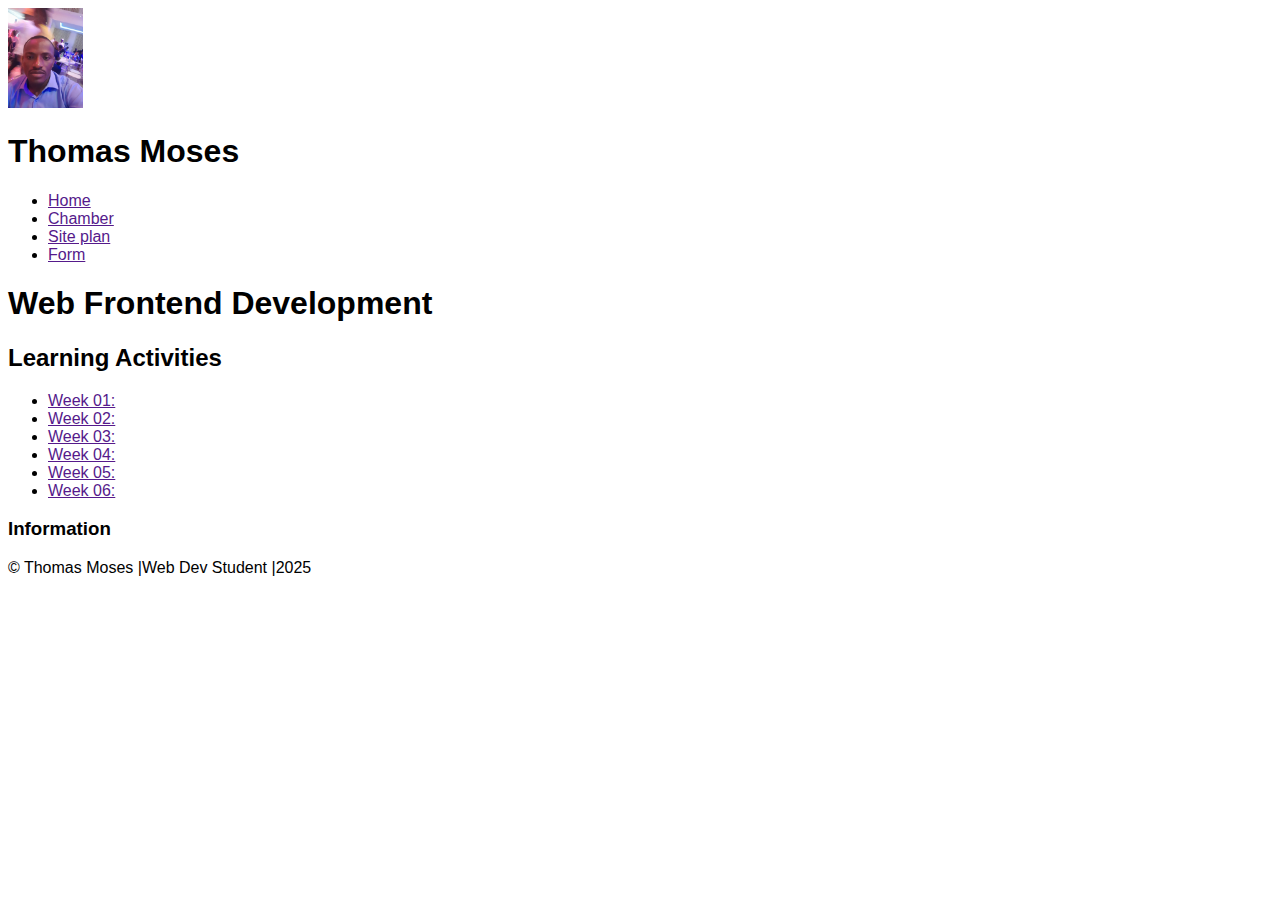
==== week01/index.html @ 79359536 "few changes to chamber project" ====
<!DOCTYPE html>
<html lang="en">

<head>
    <meta charset="UTF-8">
    <meta name="viewport" content="width=device-width, initial-scale=1.0">
    <title>Thomas Moses - WDD230 - Web Frontend Development</title>
    <meta name="description" content="WDD230 - Web Frontend Development - Course assignment portal">
    <meta name="author" content="Thomas Moses">
    <link rel="preconnect" href="https://fonts.googleapis.com">
    <link rel="preconnect" href="https://fonts.gstatic.com" crossorigin>
    <link rel="https://fonts.googleapis.com/css2?family=Roboto&display=swap" rel="stylesheet">
    <link rel="stylesheet" href="styles/base.css">
</head>

<body>
    <header>
        <img src="images/myprofile.JPG" alt="my portal image" width="75" height="100">
        <h1>Thomas Moses</h1>
    </header>
    <nav>
        <ul>
            <li class="active"><a href="">Home</a></li>
            <li><a href="">Chamber</a></li>
            <li><a href="">Site plan</a></li>
            <li><a href="">Form</a></li>
        </ul>
    </nav>
    <main>
        <h1>Web Frontend Development</h1>
        <section>
            <h2 class="card">Learning Activities</h2>
            <ul>
                <li><a href="">Week 01:</a></li>
                <li><a href="">Week 02:</a></li>
                <li><a href="">Week 03:</a></li>
                <li><a href="">Week 04:</a></li>
                <li><a href="">Week 05:</a></li>
                <li><a href="">Week 06:</a></li>
            </ul>
        </section>
        <section>
            <h3 class="card">Information</h3>
        </section>
    </main>
    <footer>
        <p>&copy; Thomas Moses |Web Dev Student |2025</p>

    </footer>
</body>

</html>
---- week01/styles/base.css ----
body {
    font-family: 'Roboto', sans-serif;
}
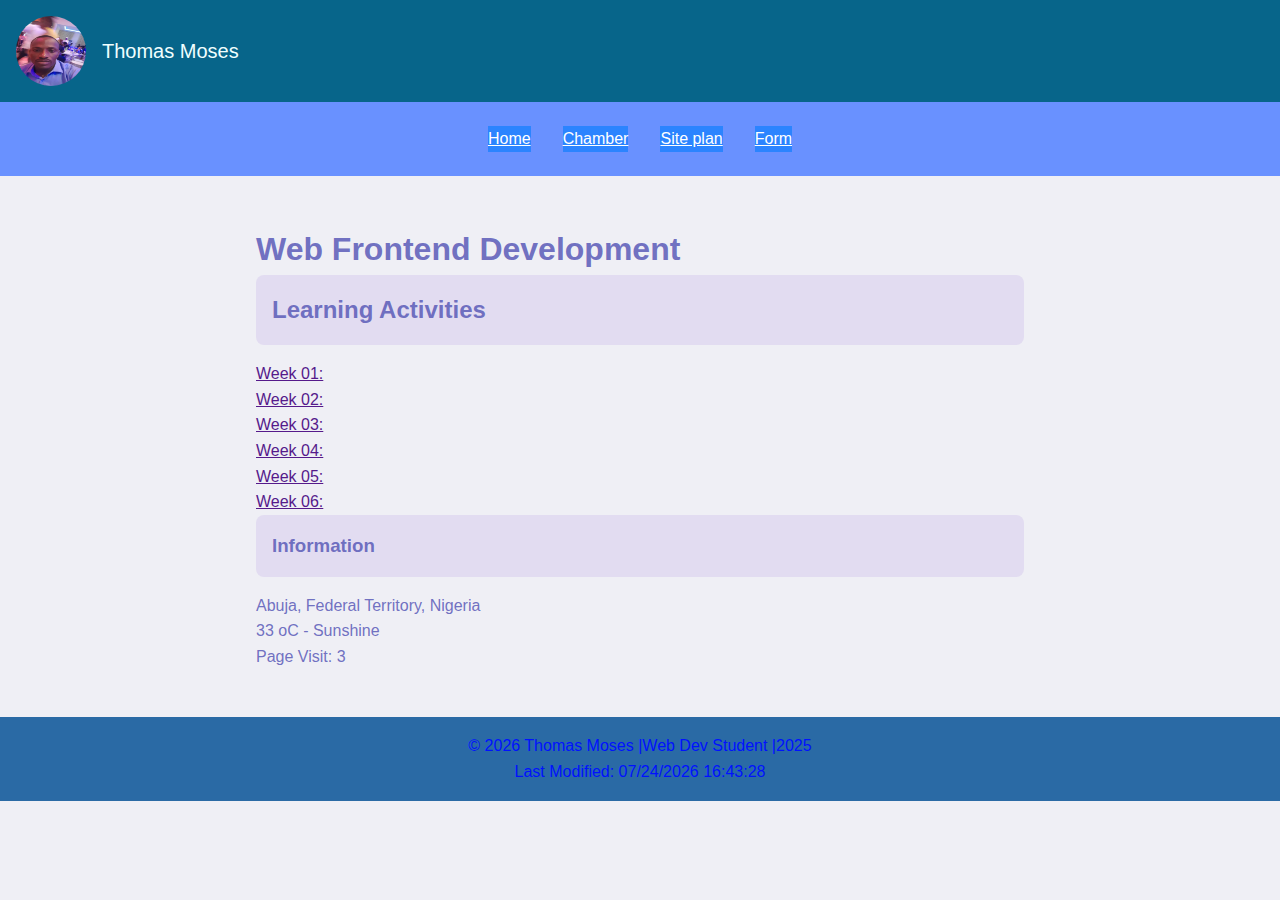
==== commit d24f5880: "all changes" ====
--- a/week01/index.html
+++ b/week01/index.html
@@ -11,12 +11,13 @@
     <link rel="preconnect" href="https://fonts.gstatic.com" crossorigin>
     <link rel="https://fonts.googleapis.com/css2?family=Roboto&display=swap" rel="stylesheet">
     <link rel="stylesheet" href="styles/base.css">
+    <link rel="stylesheet" href="styles/large.css" media="screen and (min-width: 768px">
 </head>
 
 <body>
     <header>
         <img src="images/myprofile.JPG" alt="my portal image" width="75" height="100">
-        <h1>Thomas Moses</h1>
+        <span>Thomas Moses</span>
     </header>
     <nav>
         <ul>
@@ -41,12 +42,16 @@
         </section>
         <section>
             <h3 class="card">Information</h3>
+            <p>Abuja, Federal Territory, Nigeria</p>
+            <p>33 oC - Sunshine</p>
+            <p>Page Visit: 3</p>
         </section>
     </main>
     <footer>
-        <p>&copy; Thomas Moses |Web Dev Student |2025</p>
-
+        <p>&copy; <span id="year"></span> Thomas Moses |Web Dev Student |2025</p>
+        <p id="lastModified"></p>
     </footer>
+    <script src="scripts/getDates.js"></script>
 </body>
 
 </html>--- a/week01/styles/base.css
+++ b/week01/styles/base.css
@@ -1,3 +1,86 @@
+* {
+    margin: 0;
+    padding: 0;
+    box-sizing: border-box;
+}
+
 body {
     font-family: 'Roboto', sans-serif;
+    line-height: 1.6;
+    background-color: rgb(239, 239, 245);
+    color: rgba(100, 100, 188, 0.922);
+}
+
+h1,
+h2 {
+    margin-bottom: 1 rem;
+}
+
+ul {
+    list-style-type: none;
+}
+
+header {
+    display: flex;
+    align-items: center;
+    padding: 1rem;
+    background-color: rgb(7, 101, 138);
+    color: azure;
+}
+
+header img {
+    border-radius: 50%;
+    width: 70px;
+    height: 70px;
+    margin-right: 1rem;
+}
+
+header span {
+    font-size: 1.25rem;
+}
+
+main {
+    max-width: 800px;
+    margin: 2rem auto;
+    padding: 1rem;
+}
+
+.card {
+    background-color: rgb(226, 220, 241);
+    padding: 1rem;
+    margin-bottom: 1rem;
+    border-radius: 8px;
+    box-shadow: 0 2px 4px rgba(0, green, blue, alpha);
+}
+
+footer {
+    text-align: center;
+    padding: 1rem;
+    background-color: rgb(42, 106, 165);
+    color: rgb(0, 17, 255);
+}
+
+nav {
+    background-color: rgb(105, 145, 255);
+}
+
+nav ul {
+    display: flex;
+    justify-content: center;
+    list-style-type: none;
+    padding: 1.5rem 0;
+}
+
+nav li {
+    margin: 0 1rem;
+}
+
+nav a {
+    display: block;
+    background-color: rgba(0, 123, 255, 0.591);
+    color: #fff;
+}
+
+nav a:hover {
+    background-color: #555;
 }--- a/week01/styles/large.css
+++ b/week01/styles/large.css
@@ -0,0 +1,2 @@
+@media screen and (min-width: 768px) {}
+}